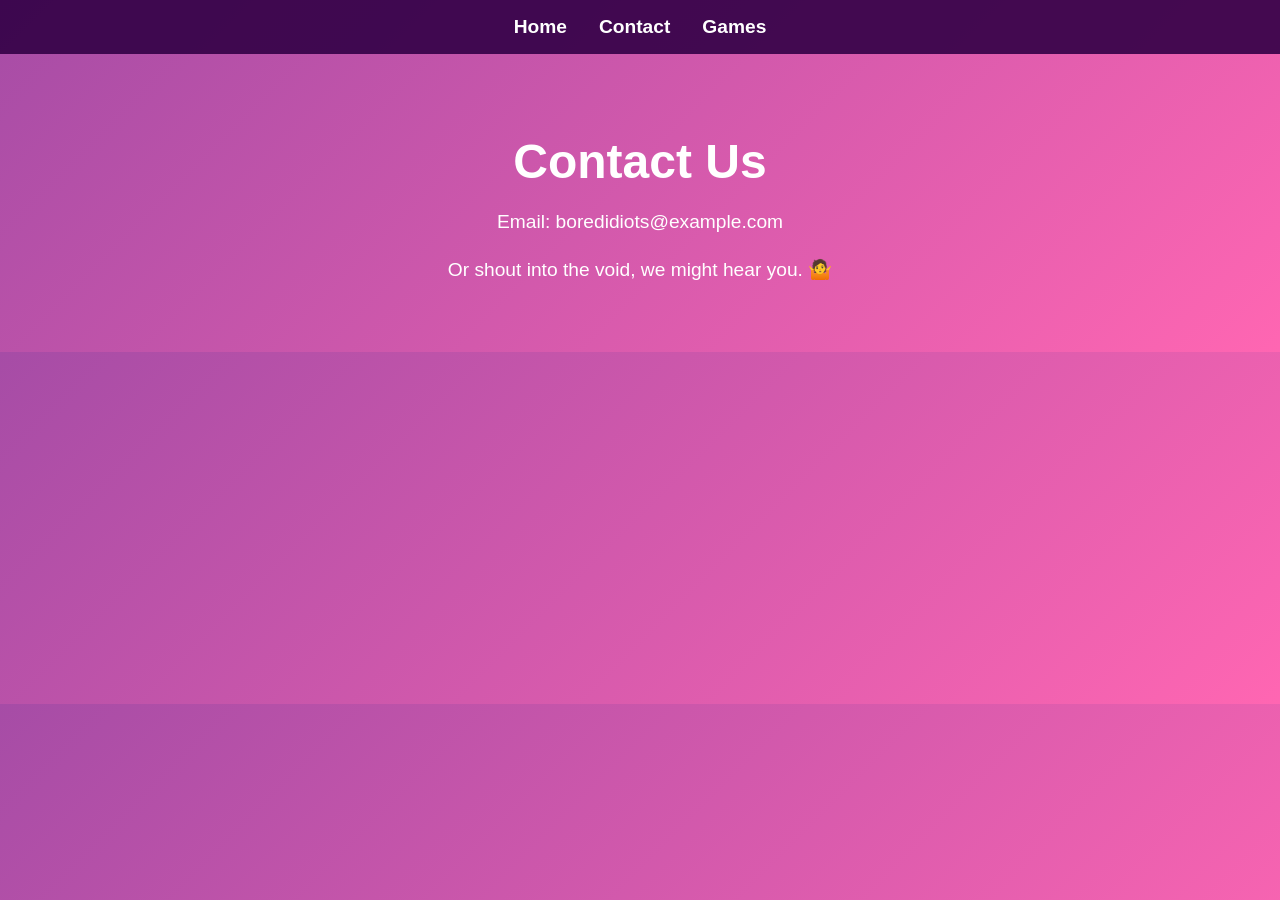
==== contact.html @ e86f9129 "Add files via upload" ====
<!DOCTYPE html>
<html lang="en">
<head>
  <meta charset="UTF-8">
  <title>BoredIdiots - Contact</title>
  <link rel="stylesheet" href="style.css">
</head>
<body>
  <nav>
    <a href="index.html">Home</a>
    <a href="contact.html">Contact</a>
    <a href="games.html">Games</a>
  </nav>

  <div class="container">
    <h1>Contact Us</h1>
    <p>Email: boredidiots@example.com</p>
    <p>Or shout into the void, we might hear you. 🤷</p>
  </div>

  <script src="script.js"></script>
</body>
</html>
---- style.css ----
body {
  margin: 0;
  font-family: Arial, sans-serif;
  background: linear-gradient(135deg, #a64ca6, #ff66b2);
  color: white;
  text-align: center;
}

nav {
  background-color: rgba(50, 0, 70, 0.9);
  padding: 1rem;
  display: flex;
  justify-content: center;
  gap: 2rem;
}

nav a {
  color: white;
  text-decoration: none;
  font-size: 1.2rem;
  font-weight: bold;
  transition: color 0.3s;
}

nav a:hover {
  color: #ffd1f7;
}

.container {
  padding: 3rem;
}

h1 {
  font-size: 3rem;
  margin-bottom: 1rem;
}

p {
  font-size: 1.2rem;
  line-height: 1.5;
}
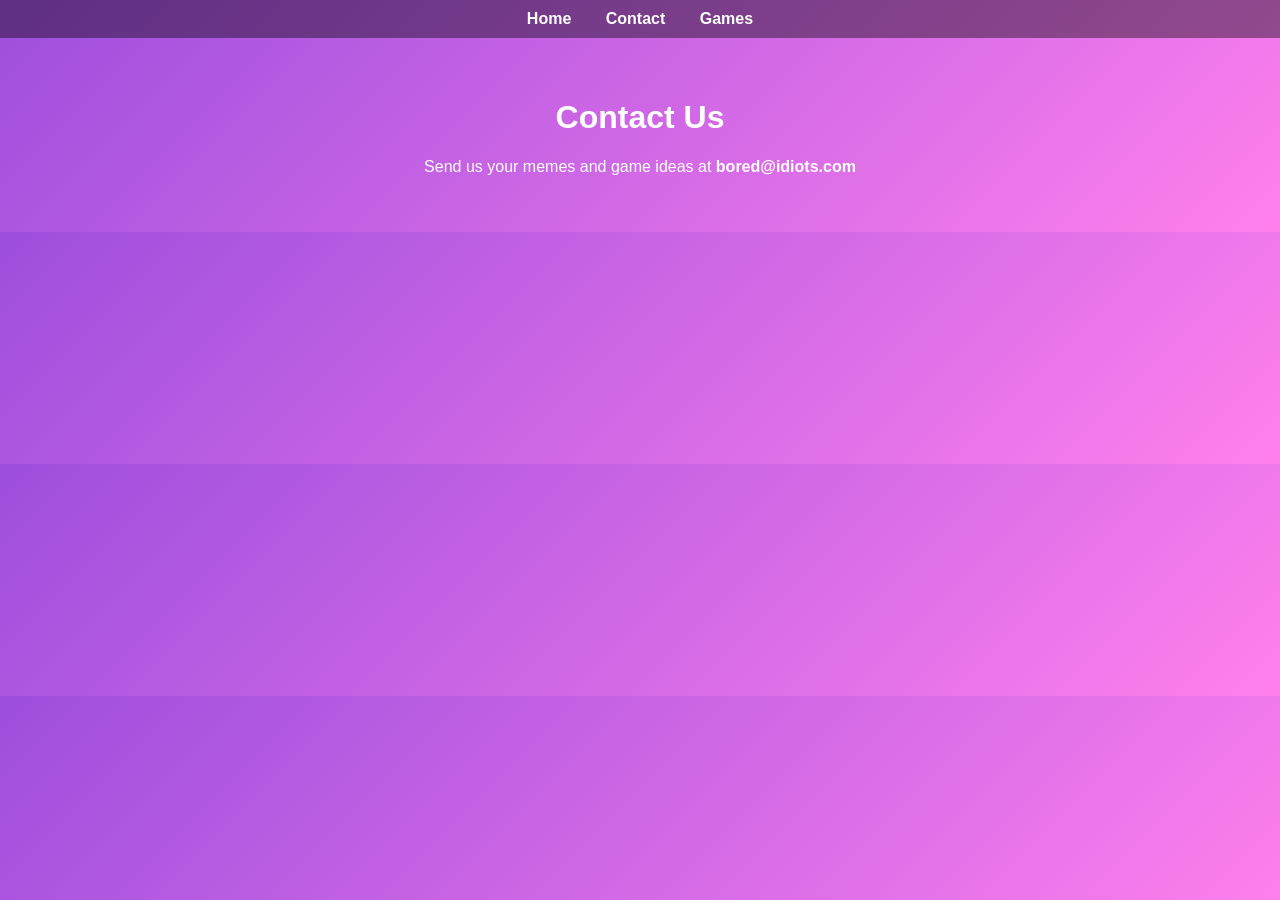
==== commit c3bd40f4: "Add files via upload" ====
--- a/contact.html
+++ b/contact.html
@@ -11,13 +11,9 @@
     <a href="contact.html">Contact</a>
     <a href="games.html">Games</a>
   </nav>
-
   <div class="container">
     <h1>Contact Us</h1>
-    <p>Email: boredidiots@example.com</p>
-    <p>Or shout into the void, we might hear you. 🤷</p>
+    <p>Send us your memes and game ideas at <strong>bored@idiots.com</strong></p>
   </div>
-
-  <script src="script.js"></script>
 </body>
-</html>
+</html>
--- a/style.css
+++ b/style.css
@@ -1,41 +1,24 @@
 body {
+  font-family: Arial, sans-serif;
+  background: linear-gradient(135deg, #9d4edd, #ff80ed);
   margin: 0;
-  font-family: Arial, sans-serif;
-  background: linear-gradient(135deg, #a64ca6, #ff66b2);
+  padding: 0;
   color: white;
   text-align: center;
 }
-
 nav {
-  background-color: rgba(50, 0, 70, 0.9);
-  padding: 1rem;
-  display: flex;
-  justify-content: center;
-  gap: 2rem;
+  background: rgba(0,0,0,0.4);
+  padding: 10px;
 }
-
 nav a {
   color: white;
   text-decoration: none;
-  font-size: 1.2rem;
+  margin: 0 15px;
   font-weight: bold;
-  transition: color 0.3s;
 }
-
 nav a:hover {
-  color: #ffd1f7;
+  color: #ffd6ff;
 }
-
 .container {
-  padding: 3rem;
-}
-
-h1 {
-  font-size: 3rem;
-  margin-bottom: 1rem;
-}
-
-p {
-  font-size: 1.2rem;
-  line-height: 1.5;
-}
+  padding: 40px;
+}
